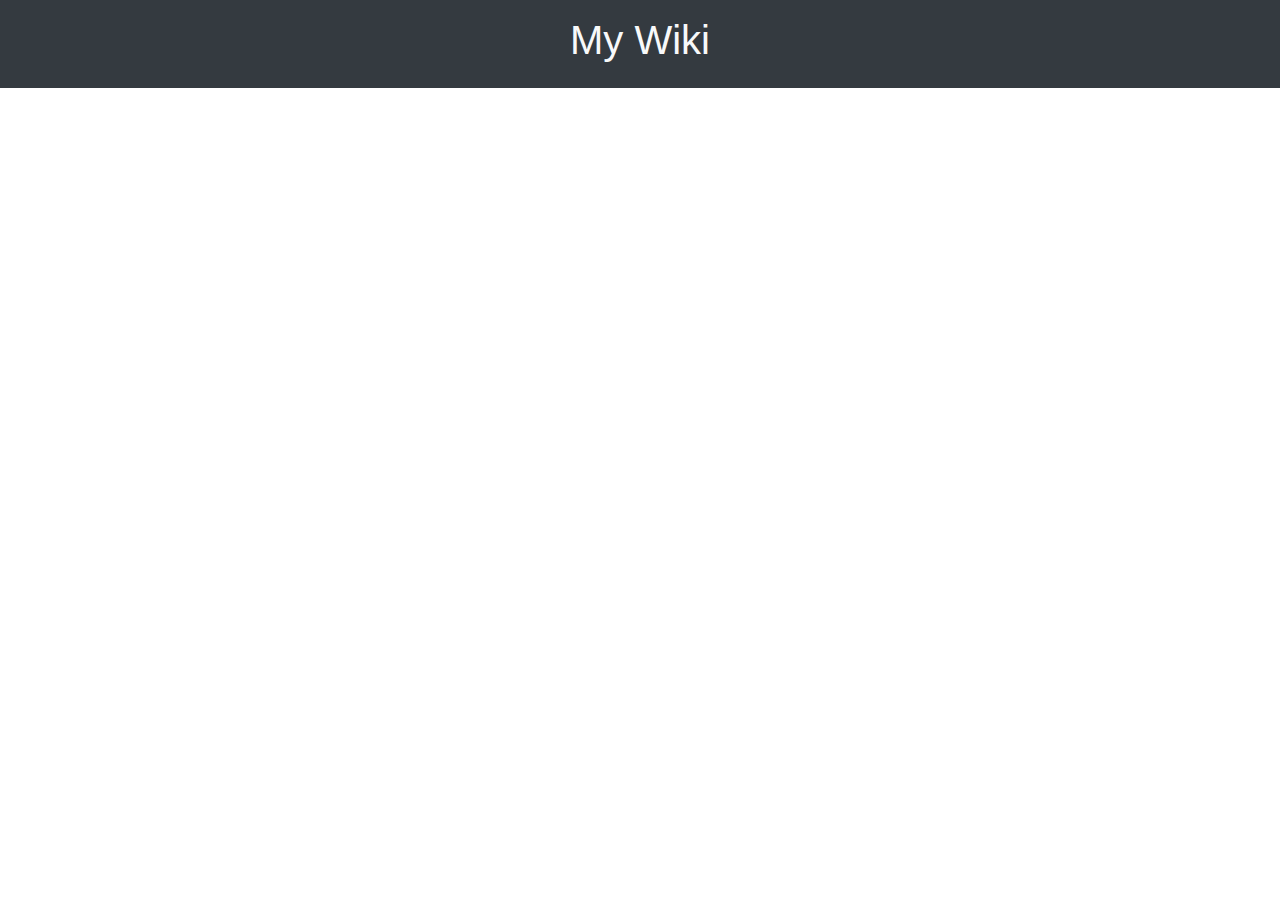
==== index.html @ 491951ea "Create index.html" ====
<!DOCTYPE html>
<html lang="en">
<head>
  <meta charset="UTF-8">
  <meta name="viewport" content="width=device-width, initial-scale=1.0">
  <link rel="stylesheet" href="https://maxcdn.bootstrapcdn.com/bootstrap/4.5.2/css/bootstrap.min.css">
  <link rel="stylesheet" href="styles.css">
  <title>My Wiki Homepage</title>
</head>
<body>
  <header class="bg-dark text-light text-center py-3">
    <h1>My Wiki</h1>
  </header>
  
  <main class="container my-4">
    <section id="article-links">
      <!-- Display links to articles -->
    </section>
  </main>

  <script src="homepage.js"></script>
  <script src="https://code.jquery.com/jquery-3.5.1.slim.min.js"></script>
  <script src="https://cdn.jsdelivr.net/npm/@popperjs/core@2.11.6/dist/umd/popper.min.js"></script>
  <script src="https://maxcdn.bootstrapcdn.com/bootstrap/4.5.2/js/bootstrap.min.js"></script>
</body>
</html>
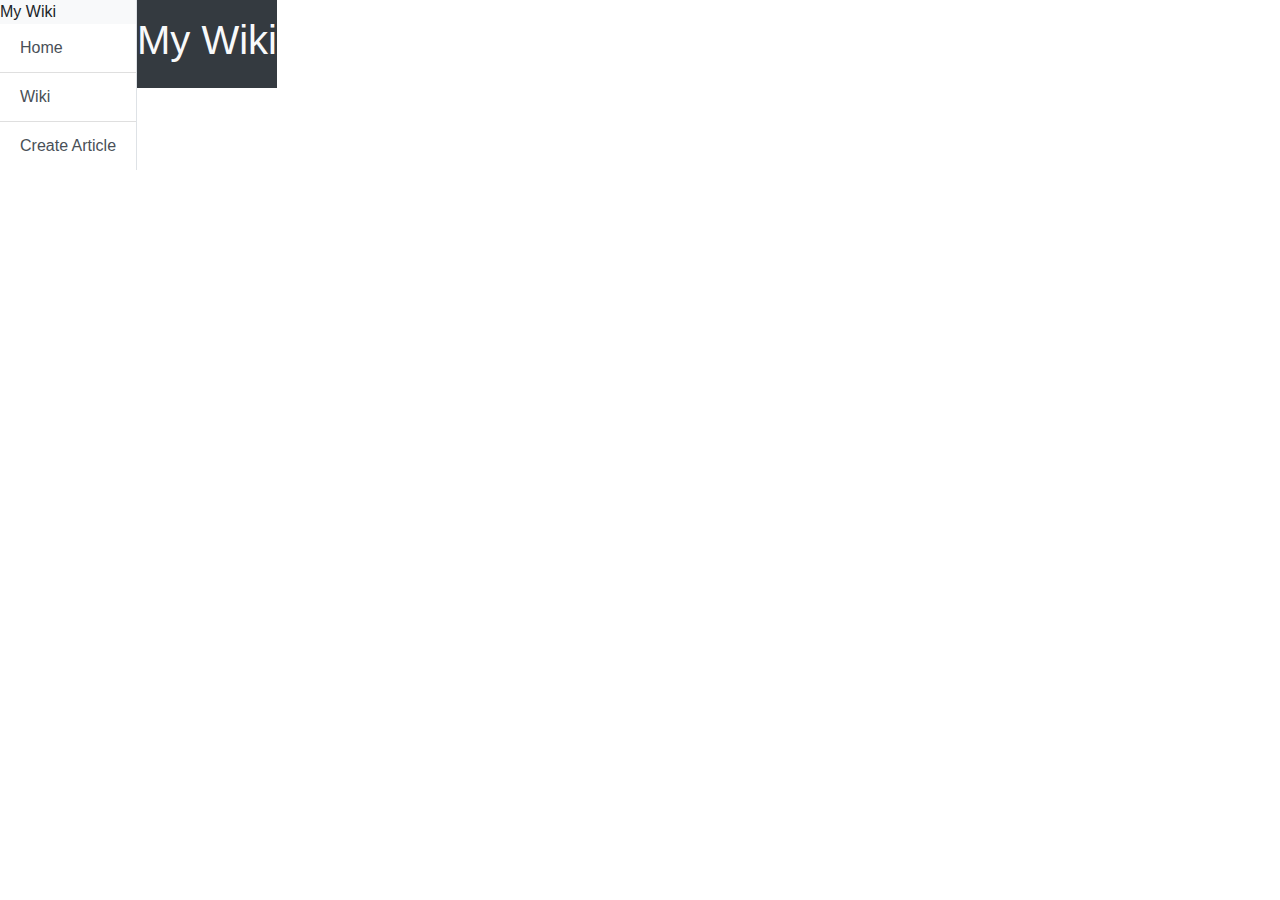
==== commit 4149c2e0: "Update and rename homepage.html to index.html" ====
--- a/index.html
+++ b/index.html
@@ -8,15 +8,30 @@
   <title>My Wiki Homepage</title>
 </head>
 <body>
-  <header class="bg-dark text-light text-center py-3">
-    <h1>My Wiki</h1>
-  </header>
-  
-  <main class="container my-4">
-    <section id="article-links">
-      <!-- Display links to articles -->
-    </section>
-  </main>
+  <div class="d-flex" id="wrapper">
+    <!-- Sidebar -->
+    <div class="bg-light border-right" id="sidebar-wrapper">
+      <div class="sidebar-heading">My Wiki</div>
+      <div class="list-group list-group-flush">
+        <a href="index.html" class="list-group-item list-group-item-action">Home</a>
+        <a href="wiki.html" class="list-group-item list-group-item-action">Wiki</a>
+        <a href="article.html" class="list-group-item list-group-item-action">Create Article</a>
+      </div>
+    </div>
+
+    <!-- Page Content -->
+    <div id="page-content-wrapper">
+      <header class="bg-dark text-light text-center py-3">
+        <h1>My Wiki</h1>
+      </header>
+
+      <main class="container my-4">
+        <section id="article-links">
+          <!-- Display links to articles -->
+        </section>
+      </main>
+    </div>
+  </div>
 
   <script src="homepage.js"></script>
   <script src="https://code.jquery.com/jquery-3.5.1.slim.min.js"></script>
